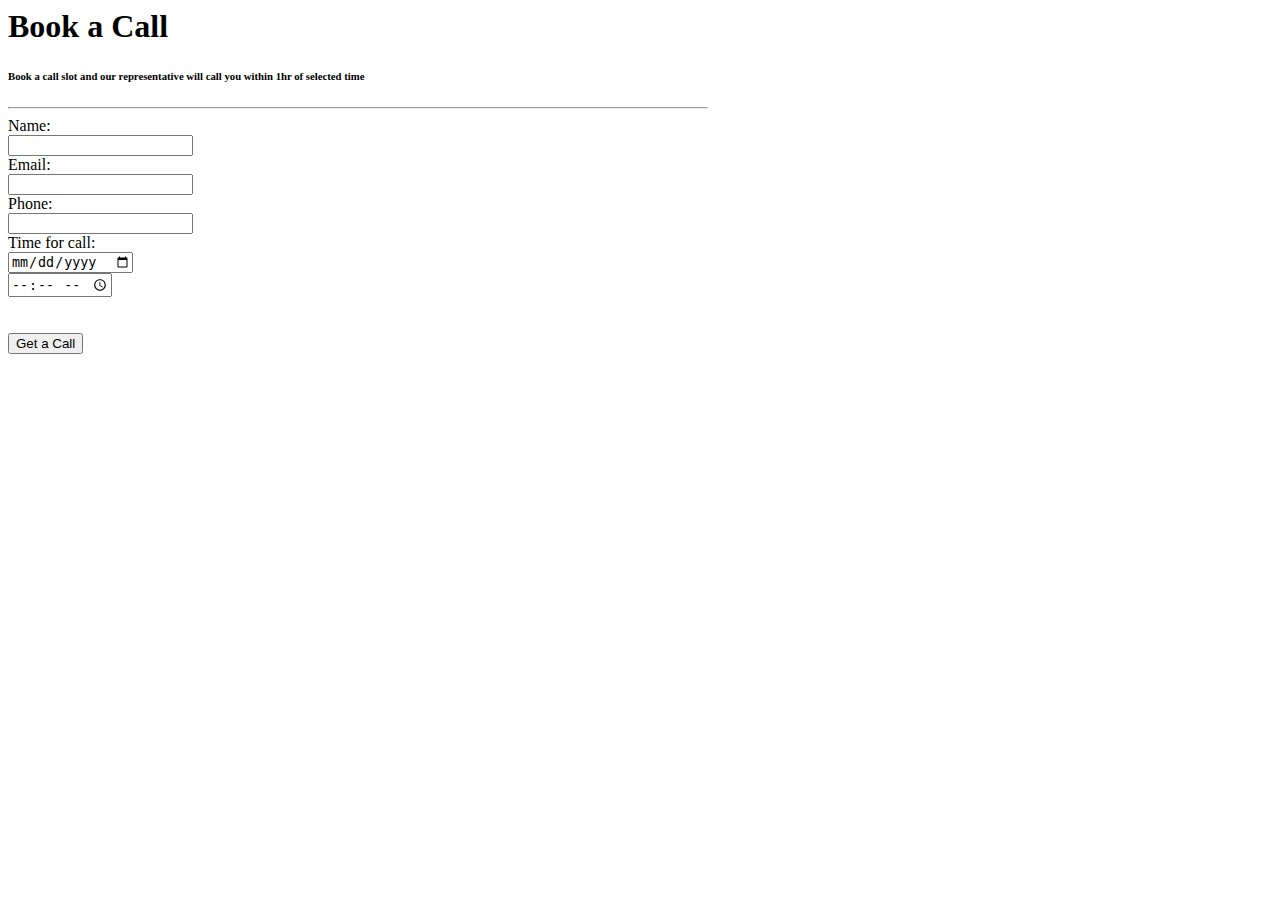
==== Task6.html @ 988aaa4a "Task 6 html Added" ====
<html>
    <head>
        <title>Connect with Mentor</title>
        <link rel="stylesheet" href="task6.css">
        <link href="https://cdn.jsdelivr.net/npm/bootstrap@5.2.3/dist/css/bootstrap.min.css" rel="stylesheet" 
        integrity="sha384-rbsA2VBKQhggwzxH7pPCaAqO46MgnOM80zW1RWuH61DGLwZJEdK2Kadq2F9CUG65" crossorigin="anonymous">
        <script defer src="https://cdn.jsdelivr.net/npm/bootstrap@5.2.3/dist/js/bootstrap.bundle.min.js" 
        integrity="sha384-kenU1KFdBIe4zVF0s0G1M5b4hcpxyD9F7jL+jjXkk+Q2h455rYXK/7HAuoJl+0I4" crossorigin="anonymous"></script>
    </head>
    <body style="background-image: url('ContactUs.jpg');background-size: cover;">
        <script type="text/javascript">
            function Submit() {
              
                 console.log(document.getElementById("Name").value);
                
                 console.log(document.getElementById("Email").value);
                
                 console.log(document.getElementById("Phone").value);
                 
                 console.log(document.getElementById("date").value);

                 console.log(document.getElementById("time").value);
             }
         </script>
        <div class="container" style="width: 700px;">
            <form name="form1" action="">

                <h1>Book a Call</h1>
                <h6>Book a call slot and our representative will call you within 1hr of selected time</h6>
                <hr>
                <label for="Name">Name:</label><br>
                <input type="text" class="form-control" name="Name" id="Name"><br>
                <label for="Email">Email:</label><br>
                <input type="email" class="form-control" name="Email" id="Email"><br>
                <label for="Phone">Phone:</label><br>
                <input type="tel" class="form-control" name="Phone" id="Phone"><br>
                <label for="date time">Time for call:</label><br>
                <div class="row">
                    <div class="col-sm-1" style="margin-right: 300px;">
                    <input type="date" class="form-control" name="date" id="date">
                </div>
                    <div class="col-sm-1">
                    <input type="time" class="form-control" name="time" id="time">
                </div>
                </div>
                
                <br><br>
                
                <input type="button" class="btn" onclick="Submit()" value="Get a Call" id="button">
            </form>
        </div>
    </body>
</html>
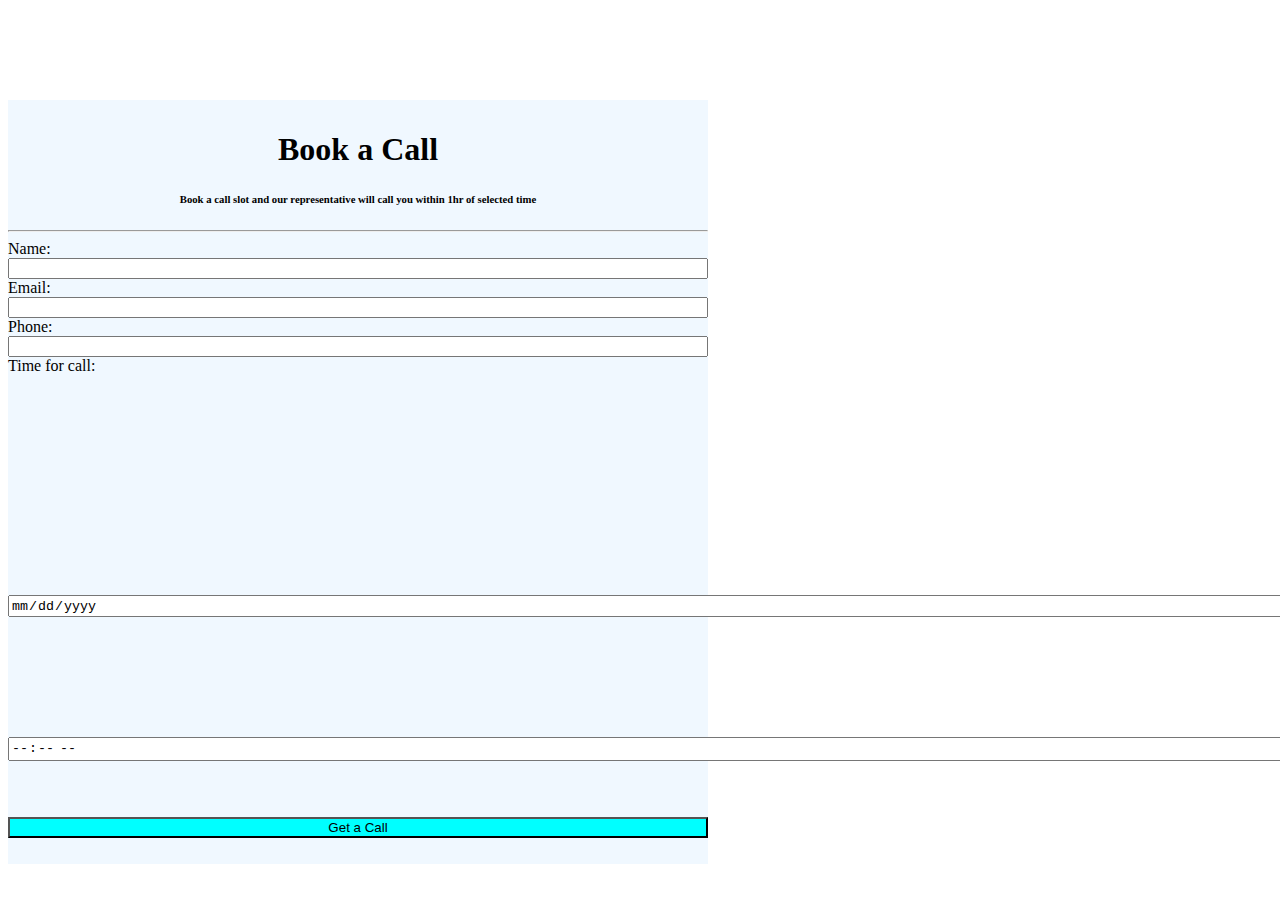
==== commit 9cad5f03: "comment added" ====
--- a/Task6.html
+++ b/Task6.html
@@ -50,4 +50,6 @@
             </form>
         </div>
     </body>
-</html>+</html>
+
+<!-- This is the final code -->--- a/task6.css
+++ b/task6.css
@@ -0,0 +1,25 @@
+form{
+    vertical-align: 400px;
+}
+body{
+    vertical-align: 400px;
+}
+div{
+    background-color: aliceblue;
+    width: 400px;
+    margin-top: 100px;
+    padding-bottom: 10px;
+    padding-top: 10px;
+}
+h1,h6{
+    text-align: center;
+}
+#Name,#Email,#Phone,#button{
+    width: 100%;
+}
+#date,#time{
+    width: 3250%;
+}
+#button{
+    background-color: aqua;
+}
